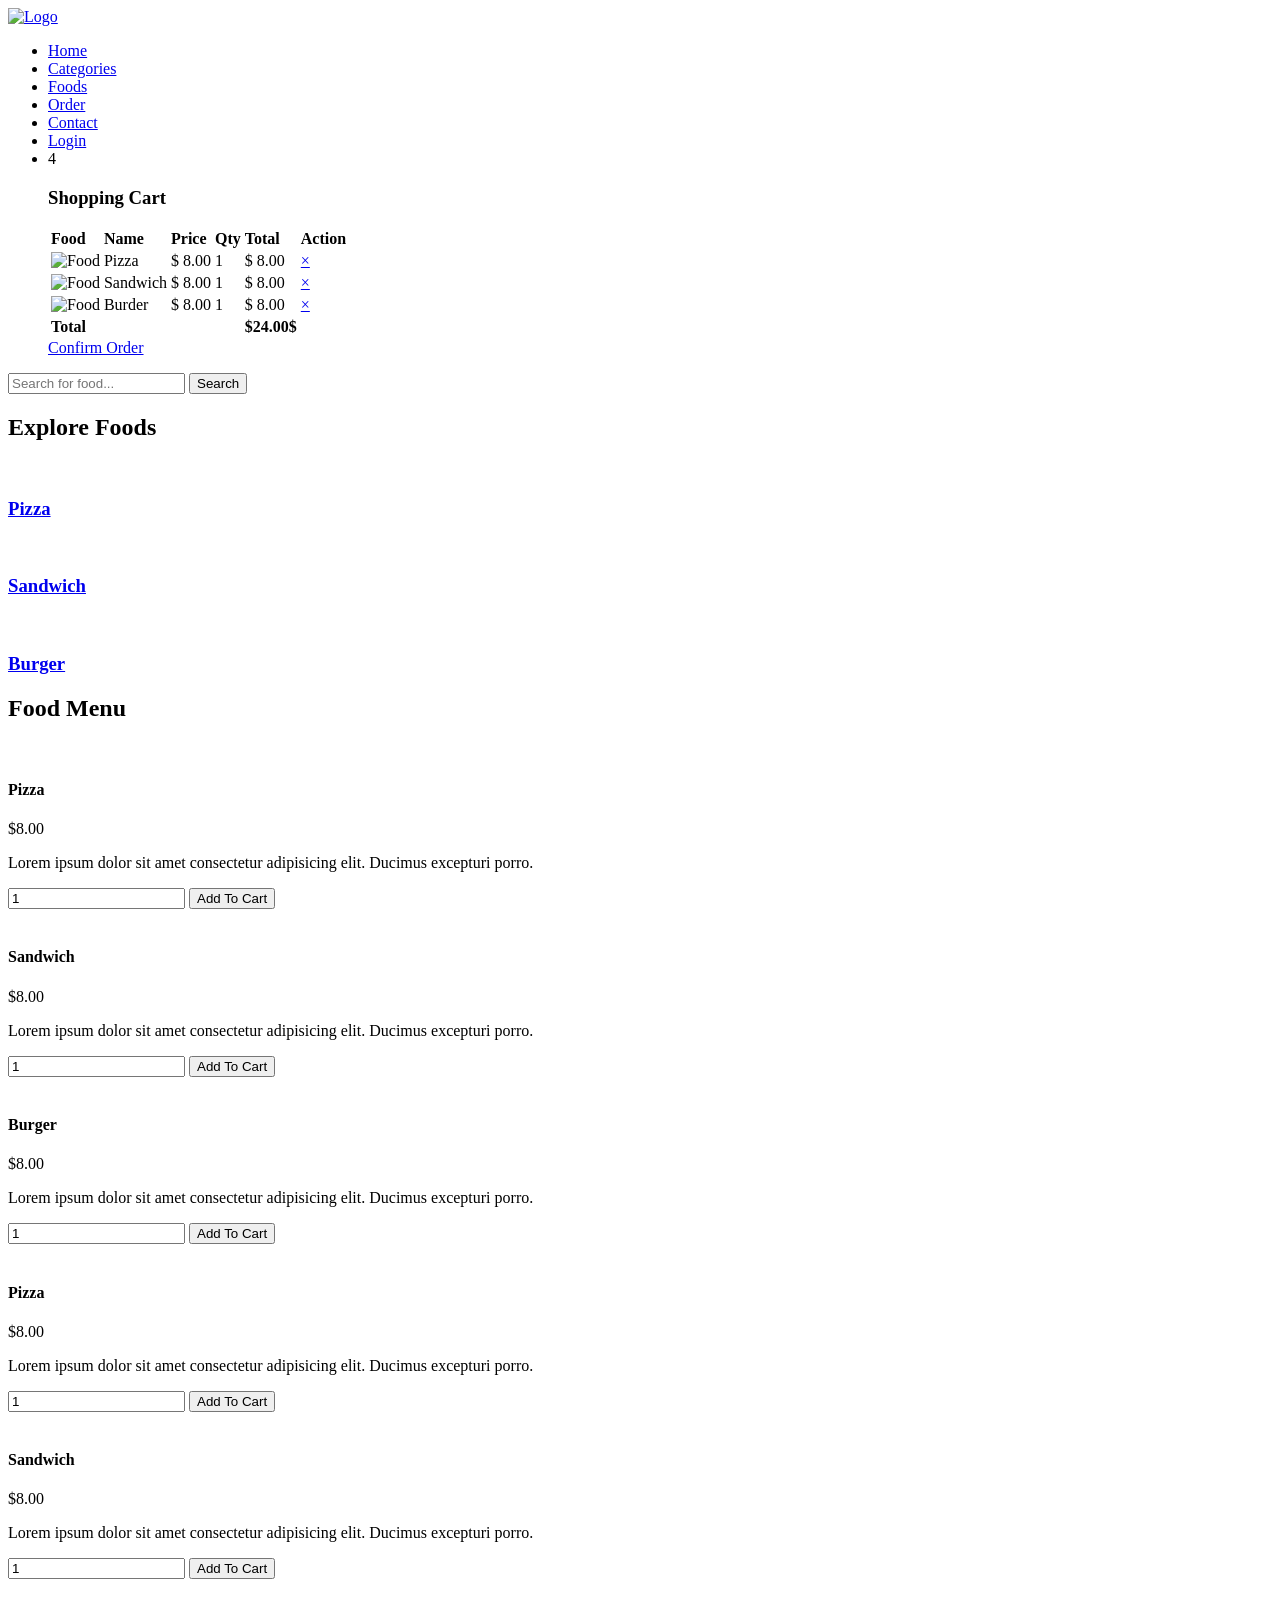
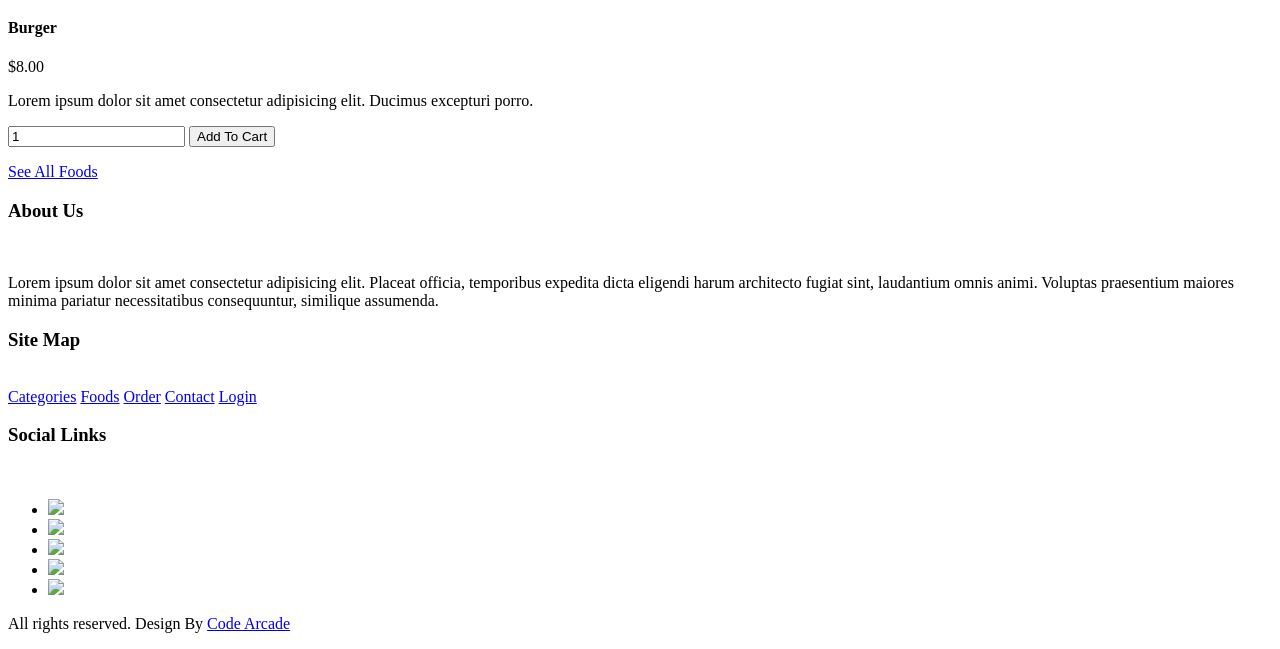
==== index.html @ 56b7da29 "Kerangka" ====
<!DOCTYPE html>
<html lang="en">
<head>
    <meta charset="UTF-8">
    <meta http-equiv="X-UA-Compatible" content="IE=edge">
    <meta name="viewport" content="width=device-width, initial-scale=1.0">
    <title>Online Food Delivery Website</title>
    <!-- Favicon -->
    <link rel="shortcut icon" href="img/favicon.ico" type="image/x-icon">
    <!-- Fontawesome CSS -->
    <link rel="stylesheet" href="css/font-awesome/css/font-awesome.css">
    <!-- Hover CSS -->
    <link rel="stylesheet" href="css/hover-min.css">
    <!-- Custom CSS -->
    <link rel="stylesheet" href="css/style.css">
</head>
<body>
    <!-- Navigation Section Start -->
    <header class="navbar">
        <nav id="site-top-nav" class="navbar-menu navbar-fixed-top">
            <div class="container">
                <!-- logo -->
                <div class="logo">
                    <a href="index.html" title="Logo">
                        <img src="img/logo.png" alt="Logo" class="img-responsive">
                    </a>
                </div>
                <!-- Main Menu -->
                <div class="menu text-right">
                    <ul>
                        <li><a class="hvr-underline-from-center" href="index.html">Home</a></li>
                        <li><a class="hvr-underline-from-center" href="categories.html">Categories</a></li>
                        <li><a class="hvr-underline-from-center" href="foods.html">Foods</a></li>
                        <li><a class="hvr-underline-from-center" href="order.html">Order</a></li>
                        <li><a class="hvr-underline-from-center" href="contact.html">Contact</a></li>
                        <li><a class="hvr-underline-from-center" href="login.html">Login</a></li>
                        <li>
                            <a id="shopping-cart" class="shopping-cart">
                                <i class="fa fa-cart-arrow-down"></i>
                                <span class="badge">4</span>
                            </a>
                            <div id="cart-content" class="cart-content">
                                <h3 class="text-center">Shopping Cart</h3>
                                <table class="cart-table" border="0">
                                    <tr>
                                        <th>Food</th>
                                        <th>Name</th>
                                        <th>Price</th>
                                        <th>Qty</th>
                                        <th>Total</th>
                                        <th>Action</th>
                                    </tr>
                                    <tr>
                                        <td><img src="img/food/p1.jpg" alt="Food"></td>
                                        <td>Pizza</td>
                                        <td>$ 8.00</td>
                                        <td>1</td>
                                        <td>$ 8.00</td>
                                        <td><a href="#" class="btn-delete">&times;</a></td>
                                    </tr>
                                    <tr>
                                        <td><img src="img/food/s1.jpg" alt="Food"></td>
                                        <td>Sandwich</td>
                                        <td>$ 8.00</td>
                                        <td>1</td>
                                        <td>$ 8.00</td>
                                        <td><a href="#" class="btn-delete">&times;</a></td>
                                    </tr>
                                    <tr>
                                        <td><img src="img/food/b1.jpg" alt="Food"></td>
                                        <td>Burder</td>
                                        <td>$ 8.00</td>
                                        <td>1</td>
                                        <td>$ 8.00</td>
                                        <td><a href="#" class="btn-delete">&times;</a></td>
                                    </tr>
                                    <tr>
                                        <th colspan="4">Total</th>
                                        <th>$24.00$</th>
                                        <th></th>
                                    </tr>
                                </table>
                                <a href="order.html" class="btn-primary">Confirm Order</a>
                            </div>
                        </li>
                    </ul>
                </div>
            </div>
        </nav>
    </header>
    <!-- Navigation Section End -->

    <!-- Food Search Section Start -->
    <section class="food-search text-center" >
        <div class="container">
            <form action="food-search.html">
                <input type="search" placeholder="Search for food..." required>
                <input type="submit" value="Search" class="btn-primary">
            </form>
        </div>
    </section>
    <!-- Food Search Section End -->

    <!-- Category Section Start -->
    <section class="categories">
        <div class="container">
            <h2 class="text-center">Explore Foods</h2>
            <div class="heading-border"></div>

            <div class="grid-3">
                <a href="category-foods.html">
                    <div class="float-container">
                        <img src="img/category/pizza.jpg" class="img-responsive" alt="">
                        <h3 class="float-text text-white">Pizza</h3>
                    </div>
                </a>
                <a href="category-foods.html">
                    <div class="float-container">
                        <img src="img/category/sandwich.jpg" class="img-responsive" alt="">
                        <h3 class="float-text text-white">Sandwich</h3>
                    </div>
                </a>
                <a href="category-foods.html">
                    <div class="float-container">
                        <img src="img/category/burger.jpg" class="img-responsive" alt="">
                        <h3 class="float-text text-white">Burger</h3>
                    </div>
                </a>
            </div>
        </div>
    </section>
    <!-- Category Section End -->

    <!-- Foods Section Start -->
    <section class="food-menu">
        <div class="container">
            <h2 class="text-center">Food Menu</h2>
            <div class="heading-border"></div>
            <div class="grid-2">
                <div class="food-menu-box">
                    <form action="">
                        <div class="food-menu-img">
                            <img src="img/food/p1.jpg" alt="" class="img-responsive img-curve">
                        </div>
                        <div class="food-menu-desc">
                            <h4>Pizza</h4>
                            <p class="food-price">$8.00</p>
                            <p class="food-details">Lorem ipsum dolor sit amet consectetur adipisicing elit. Ducimus excepturi porro.</p>
                            <input type="number" value="1" min="1">
                            <input type="submit" class="btn-primary" value="Add To Cart">
                        </div>
                    </form>
                </div>
                <div class="food-menu-box">
                    <form action="">
                        <div class="food-menu-img">
                            <img src="img/food/s1.jpg" alt="" class="img-responsive img-curve">
                        </div>
                        <div class="food-menu-desc">
                            <h4>Sandwich</h4>
                            <p class="food-price">$8.00</p>
                            <p class="food-details">Lorem ipsum dolor sit amet consectetur adipisicing elit. Ducimus excepturi porro.</p>
                            <input type="number" value="1" min="1">
                            <input type="submit" class="btn-primary" value="Add To Cart">
                        </div>
                    </form>
                </div>
                <div class="food-menu-box">
                    <form action="">
                        <div class="food-menu-img">
                            <img src="img/food/b1.jpg" alt="" class="img-responsive img-curve">
                        </div>
                        <div class="food-menu-desc">
                            <h4>Burger</h4>
                            <p class="food-price">$8.00</p>
                            <p class="food-details">Lorem ipsum dolor sit amet consectetur adipisicing elit. Ducimus excepturi porro.</p>
                            <input type="number" value="1" min="1">
                            <input type="submit" class="btn-primary" value="Add To Cart">
                        </div>
                    </form>
                </div>
                <div class="food-menu-box">
                    <form action="">
                        <div class="food-menu-img">
                            <img src="img/food/p1.jpg" alt="" class="img-responsive img-curve">
                        </div>
                        <div class="food-menu-desc">
                            <h4>Pizza</h4>
                            <p class="food-price">$8.00</p>
                            <p class="food-details">Lorem ipsum dolor sit amet consectetur adipisicing elit. Ducimus excepturi porro.</p>
                            <input type="number" value="1" min="1">
                            <input type="submit" class="btn-primary" value="Add To Cart">
                        </div>
                    </form>
                </div>
                <div class="food-menu-box">
                    <form action="">
                        <div class="food-menu-img">
                            <img src="img/food/s1.jpg" alt="" class="img-responsive img-curve">
                        </div>
                        <div class="food-menu-desc">
                            <h4>Sandwich</h4>
                            <p class="food-price">$8.00</p>
                            <p class="food-details">Lorem ipsum dolor sit amet consectetur adipisicing elit. Ducimus excepturi porro.</p>
                            <input type="number" value="1" min="1">
                            <input type="submit" class="btn-primary" value="Add To Cart">
                        </div>
                    </form>
                </div>
                <div class="food-menu-box">
                    <form action="">
                        <div class="food-menu-img">
                            <img src="img/food/b1.jpg" alt="" class="img-responsive img-curve">
                        </div>
                        <div class="food-menu-desc">
                            <h4>Burger</h4>
                            <p class="food-price">$8.00</p>
                            <p class="food-details">Lorem ipsum dolor sit amet consectetur adipisicing elit. Ducimus excepturi porro.</p>
                            <input type="number" value="1" min="1">
                            <input type="submit" class="btn-primary" value="Add To Cart">
                        </div>
                    </form>
                </div>
            </div>
        </div>
        <p class="text-center">
            <a href="foods.html" class="btn-primary">See All Foods</a>
        </p>
    </section>
    <!-- Foods Section End -->

    <!-- Footer Section Start -->
    <section class="footer">
        <div class="container">
            <div class="grid-3">
                <div class="text-center">
                    <h3>About Us</h3><br>
                    <p>Lorem ipsum dolor sit amet consectetur adipisicing elit. Placeat officia, temporibus expedita dicta eligendi harum architecto fugiat sint, laudantium omnis animi. Voluptas praesentium maiores minima pariatur necessitatibus consequuntur, similique assumenda.</p>
                </div>
                <div class="texr-center">
                    <h3>Site Map</h3><br>
                    <div class="site-links">
                        <a href="categories.html">Categories</a>
                        <a href="foods.html">Foods</a>
                        <a href="order.html">Order</a>
                        <a href="contact.html">Contact</a>
                        <a href="login.html">Login</a>
                    </div>
                </div>
                <div class="social-links">
                    <h3>Social Links</h3><br>
                    <div class="social">
                        <ul>
                            <li><a href="https://youtube.com/@codearcade-se4rc?si=2vBakC9_9-q3AL0y"><img src="https://img.icons8.com/color/48/null/facebook-new.png"/></a></li>
                            <li><a href="https://youtube.com/@codearcade-se4rc?si=2vBakC9_9-q3AL0y"><img src="https://img.icons8.com/fluency/48/null/instagram-new.png"/></a></li>
                            <li><a href="https://youtube.com/@codearcade-se4rc?si=2vBakC9_9-q3AL0y"><img src="https://img.icons8.com/color/48/null/twitter--v1.png"/></a></li>
                            <li><a href="https://youtube.com/@codearcade-se4rc?si=2vBakC9_9-q3AL0y"><img src="https://img.icons8.com/color/48/null/linkedin-circled--v1.png"/></a></li>
                            <li><a href="https://youtube.com/@codearcade-se4rc?si=2vBakC9_9-q3AL0y"><img src="https://img.icons8.com/color/48/null/youtube-play.png"/></a></li>
                        </ul>
                    </div>
                </div>
            </div>
        </div>
    </section>
    <!-- Footer Section End -->

    <!-- Copyright Section start -->
    <section class="copyright">
        <div class="container text-center">
            <p>All rights reserved. Design By <a href="#">Code Arcade</a></p>
        </div>
        <a id="back-to-top" class="btn-primary">
            <i class="fa fa-angle-double-up"></i>
        </a>
    </section>
    <!-- Copyright Section End -->

    <!-- JQuery -->
    <script src="https://code.jquery.com/jquery-3.6.0.js"></script>
    <!-- Jquery UI -->
    <script src="https://code.jquery.com/ui/1.13.0/jquery-ui.js"></script>
    <!-- Custom JS -->
    <script src="js/custom.js"></script>
</body>
</html>
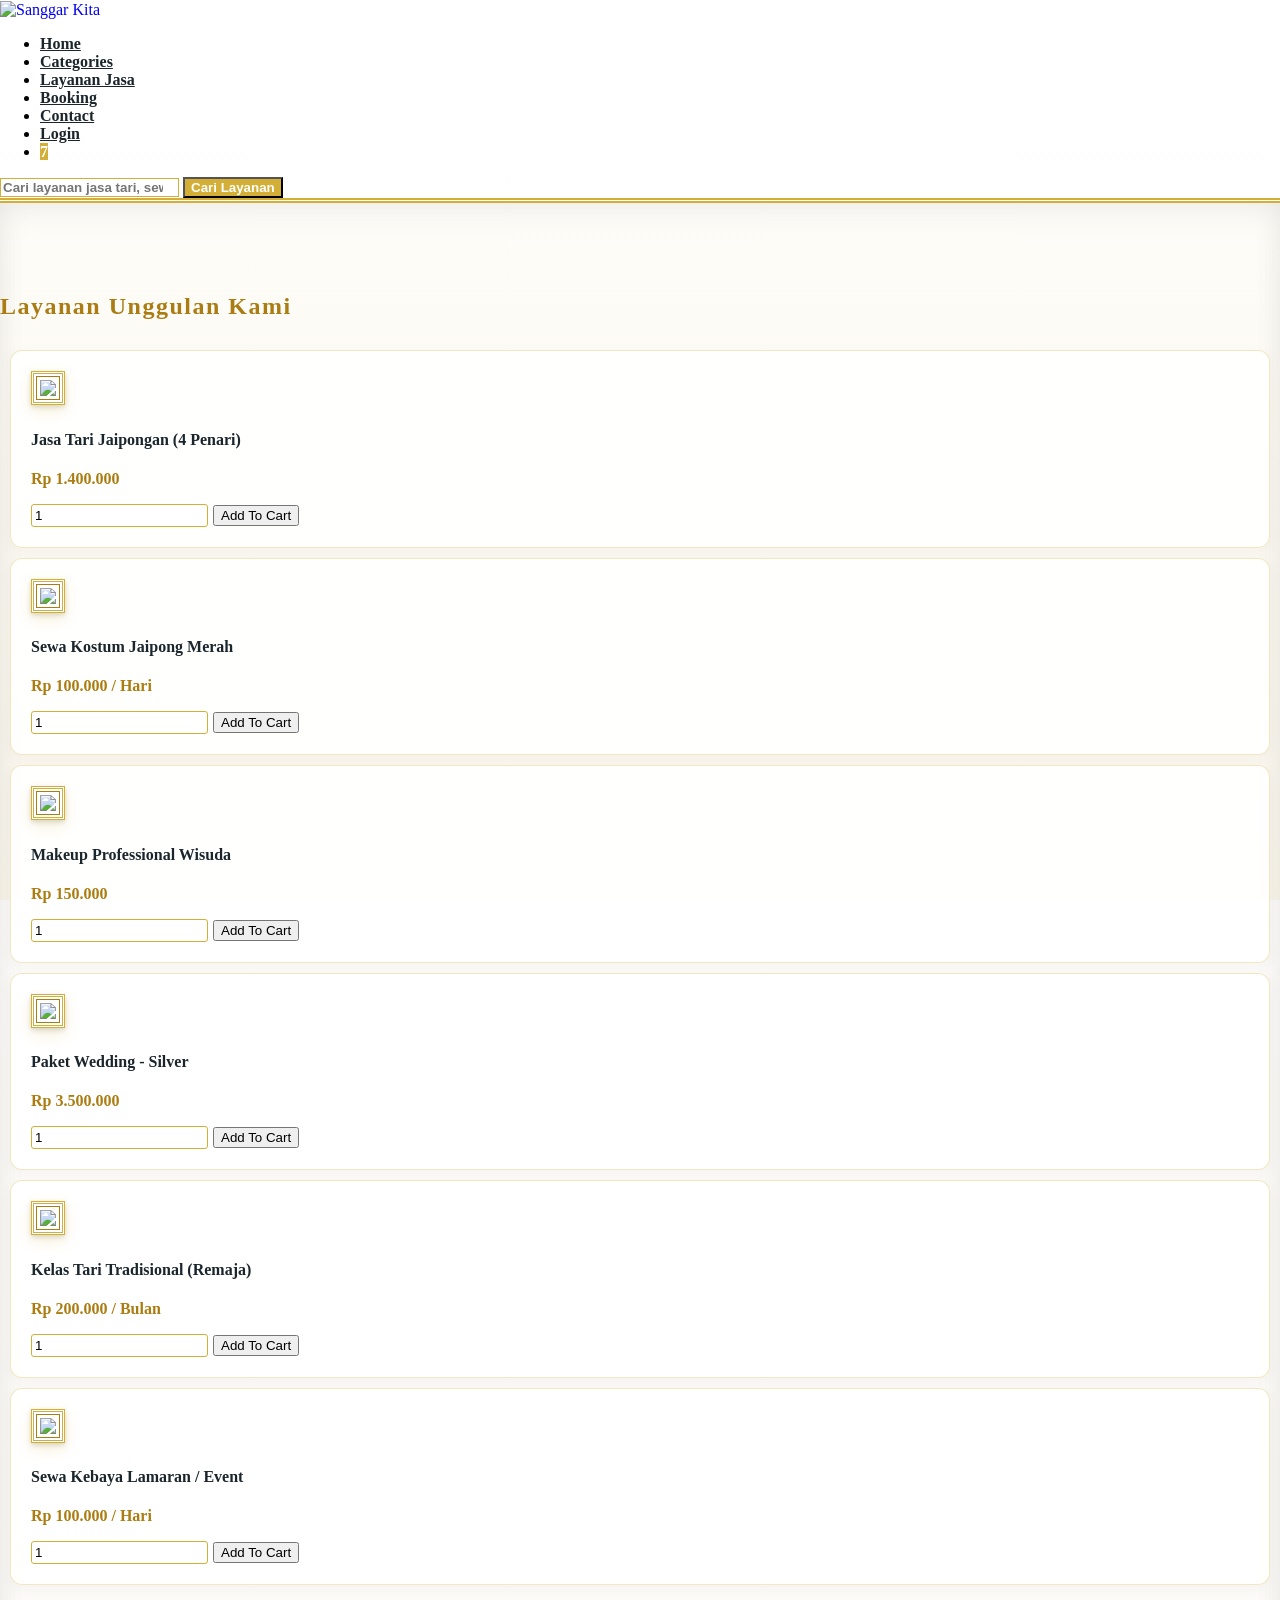
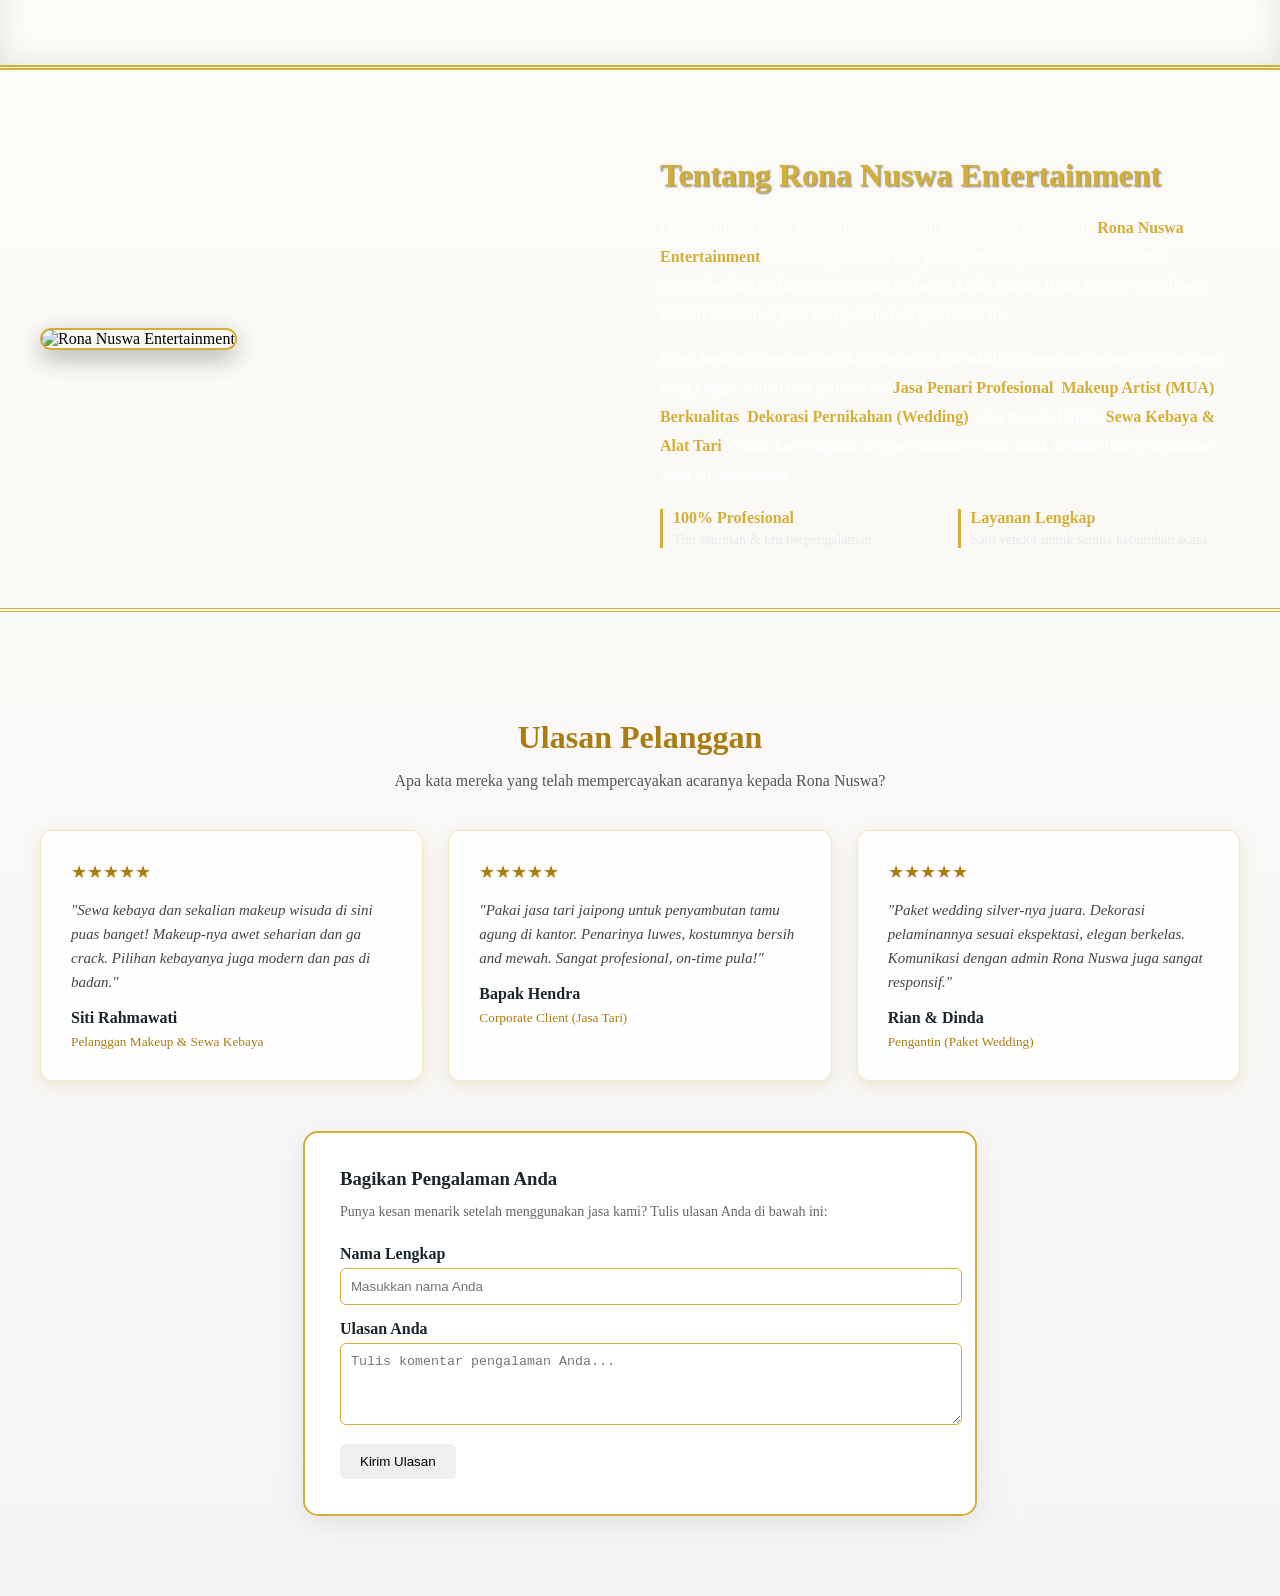
==== commit 2666f707: "Add files via upload" ====
--- a/index.html
+++ b/index.html
@@ -1,285 +1,1452 @@
-<!DOCTYPE html>
+<!doctype html>
 <html lang="en">
-<head>
-    <meta charset="UTF-8">
-    <meta http-equiv="X-UA-Compatible" content="IE=edge">
-    <meta name="viewport" content="width=device-width, initial-scale=1.0">
-    <title>Online Food Delivery Website</title>
-    <!-- Favicon -->
-    <link rel="shortcut icon" href="img/favicon.ico" type="image/x-icon">
-    <!-- Fontawesome CSS -->
-    <link rel="stylesheet" href="css/font-awesome/css/font-awesome.css">
-    <!-- Hover CSS -->
-    <link rel="stylesheet" href="css/hover-min.css">
-    <!-- Custom CSS -->
-    <link rel="stylesheet" href="css/style.css">
-</head>
-<body>
-    <!-- Navigation Section Start -->
+  <head>
+    <meta charset="UTF-8" />
+    <meta http-equiv="X-UA-Compatible" content="IE=edge" />
+    <meta name="viewport" content="width=device-width, initial-scale=1.0" />
+    <title>Seni Tari Jaipongan, Makeup & Wedding Entertainment</title>
+    <link rel="shortcut icon" href="img/favicon.ico" type="image/x-icon" />
+    <link rel="stylesheet" href="css/font-awesome/css/font-awesome.css" />
+    <link rel="stylesheet" href="css/hover-min.css" />
+    <link rel="stylesheet" href="css/style.css" />
+    <style>
+      /* Global Gradient Background */
+      body {
+        background: linear-gradient(to bottom, #ffffff, #fdfbf7, #f5f5f5);
+        margin: 0;
+        padding: 0;
+      }
+
+      /* Navbar & Bubble Theme - Premium Gold & Charcoal */
+      .menu ul li a {
+        color: #1a252c !important;
+        font-weight: bold;
+        position: relative;
+      }
+      .menu ul li a::after {
+        content: "";
+        position: absolute;
+        width: 0;
+        height: 3px;
+        bottom: 0;
+        left: 0;
+        background-color: #d4af37 !important;
+        transition: width 0.3s ease-in-out;
+        border-radius: 5px;
+      }
+      .menu ul li a:hover::after {
+        width: 100%;
+      }
+      .badge {
+        background-color: #d4af37 !important;
+        color: #ffffff !important;
+        font-weight: bold;
+        transition: all 0.3s ease-in-out;
+      }
+      .shopping-cart:hover {
+        color: #d4af37 !important;
+        transform: scale(1.1);
+        transition: 0.3s ease-in-out;
+      }
+      .food-search input[type="search"] {
+        color: #1a252c !important;
+        font-weight: bold;
+        border: 1px solid #d4af37 !important;
+      }
+      .food-search .btn-primary {
+        background-color: #d4af37 !important;
+        color: #ffffff !important;
+        font-weight: bold;
+      }
+      .food-search .btn-primary:hover {
+        background-color: #aa7c11 !important;
+        color: #ffffff !important;
+      }
+
+      /* Dropdown Menu Jasa & Layanan */
+      .menu ul li.menu-delivery {
+        position: relative;
+      }
+      .menu ul li.menu-delivery .dropdown {
+        display: none;
+        position: absolute;
+        top: 100%;
+        left: 0;
+        background: #fff;
+        padding: 5px 0;
+        min-width: 150px;
+        box-shadow: 0 2px 10px rgba(0, 0, 0, 0.1);
+        z-index: 1000;
+      }
+      .menu ul li.menu-delivery:hover .dropdown {
+        display: block;
+      }
+      .menu ul li.menu-delivery .dropdown a {
+        display: block;
+        padding: 8px 20px;
+        color: #1a252c !important;
+        text-decoration: none;
+      }
+      .menu ul li.menu-delivery .dropdown a:hover {
+        background-color: #f9f6f0 !important;
+        color: #d4af37 !important;
+      }
+
+      /* Bingkai Foto Bertema Seni Tradisional (Premium Art Frame) */
+      .art-frame {
+        border: 3px double #d4af37 !important;
+        outline: 1px solid #aa7c11;
+        outline-offset: -6px;
+        padding: 6px !important;
+        background: #ffffff !important;
+        box-shadow:
+          0 6px 15px rgba(212, 175, 55, 0.2),
+          0 2px 5px rgba(0, 0, 0, 0.15) !important;
+        transition:
+          transform 0.4s cubic-bezier(0.165, 0.84, 0.44, 1),
+          box-shadow 0.4s ease;
+      }
+
+      /* KEYFRAME ANIMASI MASUK (FADE IN UP) */
+      @keyframes fadeInUp {
+        from {
+          opacity: 0;
+          transform: translateY(30px);
+        }
+        to {
+          opacity: 1;
+          transform: translateY(0);
+        }
+      }
+
+      /* MODIFIKASI BACKGROUND DENGAN FOTO BG + OVERLAY TRANSPARAN */
+      .food-menu {
+        position: relative;
+        padding: 70px 0 !important;
+        border-top: 5px double #d4af37;
+        border-bottom: 5px double #d4af37;
+        /* REVISI: Angka diubah ke 0.45 & 0.55 agar lapisan cream menipis dan gambar bg lebih jelas */
+        background-image:
+          linear-gradient(
+            to bottom,
+            rgba(255, 252, 246, 0.45),
+            rgba(249, 243, 227, 0.55)
+          ),
+          url("img/bg.jpg");
+        background-size: cover;
+        background-position: center;
+        background-attachment: fixed; /* Membuat efek parallax halus saat di-scroll */
+        box-shadow:
+          inset 0 10px 30px rgba(0, 0, 0, 0.05),
+          inset 0 -10px 30px rgba(0, 0, 0, 0.05);
+      }
+
+      /* ANIMASI & DESAIN KOTAK LAYANAN */
+      .food-menu-box {
+        background: rgba(
+          255,
+          255,
+          255,
+          0.9
+        ) !important; /* Kotak sedikit transparan agar menyatu */
+        border: 1px solid rgba(212, 175, 55, 0.3) !important;
+        border-radius: 12px;
+        padding: 20px !important;
+        margin: 10px;
+        box-shadow: 0 4px 15px rgba(0, 0, 0, 0.04) !important;
+        transition: all 0.4s cubic-bezier(0.165, 0.84, 0.44, 1);
+        animation: fadeInUp 0.8s ease-out both; /* Animasi loading saat halaman dibuka */
+      }
+
+      /* Efek Interaktif & Animasi ketika Kotak Layanan di-Hover */
+      .food-menu-box:hover {
+        transform: translateY(-8px) scale(1.02); /* Animasi melayang naik & membesar sedikit */
+        background: #ffffff !important;
+        border-color: #d4af37 !important;
+        box-shadow:
+          0 12px 28px rgba(170, 124, 17, 0.18),
+          0 4px 10px rgba(0, 0, 0, 0.06) !important;
+      }
+
+      .food-menu-box:hover .art-frame {
+        transform: rotate(
+          1deg
+        ); /* Sedikit rotasi artistik pada foto saat di-hover */
+        box-shadow:
+          0 10px 22px rgba(212, 175, 55, 0.4),
+          0 4px 8px rgba(0, 0, 0, 0.15) !important;
+      }
+
+      /* Delay Variasi Animasi Muncul untuk Tiap Baris Kotak (Efek Staggered) */
+      .grid-2 > div:nth-child(1) {
+        animation-delay: 0.1s;
+      }
+      .grid-2 > div:nth-child(2) {
+        animation-delay: 0.2s;
+      }
+      .grid-2 > div:nth-child(3) {
+        animation-delay: 0.3s;
+      }
+      .grid-2 > div:nth-child(4) {
+        animation-delay: 0.4s;
+      }
+      .grid-2 > div:nth-child(5) {
+        animation-delay: 0.5s;
+      }
+      .grid-2 > div:nth-child(6) {
+        animation-delay: 0.6s;
+      }
+      .grid-2 > div:nth-child(7) {
+        animation-delay: 0.7s;
+      }
+
+      /* Warna Judul Utama dan Label Menu Menu */
+      .food-menu h2.text-center {
+        color: #aa7c11 !important;
+        font-weight: 800;
+        letter-spacing: 1.5px;
+        margin-bottom: 5px;
+        text-shadow: 1px 1px 2px rgba(255, 255, 255, 0.8);
+      }
+      .food-menu-desc h4 {
+        color: #1a252c !important;
+        font-weight: bold;
+        transition: color 0.3s ease;
+      }
+      .food-menu-box:hover .food-menu-desc h4 {
+        color: #aa7c11 !important; /* Judul teks berubah emas saat di-hover */
+      }
+      .food-menu-desc .food-price {
+        color: #aa7c11 !important;
+        font-weight: bold;
+      }
+
+      /* Penyesuaian Bubble Kotak Daftar Booking agar tidak putih polos */
+      .cart-content {
+        background: rgba(26, 37, 44, 0.98) !important;
+        border: 2px solid #d4af37 !important;
+        border-radius: 12px !important;
+        box-shadow: 0 10px 30px rgba(0, 0, 0, 0.3) !important;
+        color: #ffffff !important;
+        display: none; /* Dikontrol toggle click JS */
+      }
+      .cart-content h3 {
+        color: #d4af37 !important;
+      }
+      .cart-table th {
+        background-color: #d4af37 !important;
+        color: #1a252c !important;
+      }
+      .cart-table td {
+        color: #ffffff !important;
+        border-bottom: 1px solid rgba(212, 175, 55, 0.3) !important;
+      }
+      .cart-table img {
+        width: 50px;
+        height: auto;
+        border-radius: 4px;
+      }
+      .btn-delete {
+        color: #ff5c5c !important;
+        font-weight: bold;
+        text-decoration: none;
+        font-size: 20px;
+      }
+
+      /* --- STYLE INTERAKTIF POP-UP MODAL PILIHAN (JAVASCRIPT DRIVEN) --- */
+      .modal-overlay {
+        position: fixed;
+        top: 0;
+        left: 0;
+        width: 100%;
+        height: 100%;
+        background: rgba(0, 0, 0, 0.6);
+        display: none; /* Muncul via JS */
+        justify-content: center;
+        align-items: center;
+        z-index: 99999;
+      }
+      .modal-box {
+        background: #ffffff;
+        padding: 30px;
+        border-radius: 15px;
+        width: 90%;
+        max-width: 420px;
+        border: 2px solid #d4af37;
+        box-shadow: 0 10px 30px rgba(0, 0, 0, 0.3);
+        text-align: left;
+      }
+      .modal-box h3 {
+        color: #1a252c;
+        margin-top: 0;
+        font-weight: bold;
+      }
+      .modal-box label {
+        display: block;
+        font-weight: bold;
+        margin-top: 15px;
+        color: #1a252c;
+      }
+      .modal-box select {
+        width: 100%;
+        padding: 10px;
+        margin-top: 5px;
+        border: 1px solid #d4af37;
+        border-radius: 6px;
+        background: #fdfbf7;
+        color: #1a252c;
+        font-size: 14px;
+        font-weight: bold;
+      }
+      .modal-buttons {
+        display: flex;
+        justify-content: flex-end;
+        gap: 10px;
+        margin-top: 25px;
+      }
+    </style>
+  </head>
+  <body>
     <header class="navbar">
-        <nav id="site-top-nav" class="navbar-menu navbar-fixed-top">
-            <div class="container">
-                <!-- logo -->
-                <div class="logo">
-                    <a href="index.html" title="Logo">
-                        <img src="img/logo.png" alt="Logo" class="img-responsive">
-                    </a>
+      <nav id="site-top-nav" class="navbar-menu navbar-fixed-top">
+        <div class="container">
+          <div class="logo">
+            <a href="index.html">
+              <img
+                src="img/logo.png"
+                alt="Sanggar Kita"
+                class="img-responsive"
+                style="
+                  max-height: 50px;
+                  width: auto;
+                  display: inline-block;
+                  vertical-align: middle;
+                "
+              />
+            </a>
+          </div>
+          <div class="menu text-right">
+            <ul>
+              <li>
+                <a class="hvr-underline-from-center" href="index.html">Home</a>
+              </li>
+              <li>
+                <a class="hvr-underline-from-center" href="categories.html"
+                  >Categories</a
+                >
+              </li>
+              <li class="menu-delivery">
+                <a class="hvr-underline-from-center" href="foods.html"
+                  >Layanan Jasa</a
+                >
+                <div class="dropdown">
+                  <a href="pickup.html">Sewa Kostum</a>
+                  <a href="delivery.html">Paket Wedding</a>
                 </div>
-                <!-- Main Menu -->
-                <div class="menu text-right">
-                    <ul>
-                        <li><a class="hvr-underline-from-center" href="index.html">Home</a></li>
-                        <li><a class="hvr-underline-from-center" href="categories.html">Categories</a></li>
-                        <li><a class="hvr-underline-from-center" href="foods.html">Foods</a></li>
-                        <li><a class="hvr-underline-from-center" href="order.html">Order</a></li>
-                        <li><a class="hvr-underline-from-center" href="contact.html">Contact</a></li>
-                        <li><a class="hvr-underline-from-center" href="login.html">Login</a></li>
-                        <li>
-                            <a id="shopping-cart" class="shopping-cart">
-                                <i class="fa fa-cart-arrow-down"></i>
-                                <span class="badge">4</span>
-                            </a>
-                            <div id="cart-content" class="cart-content">
-                                <h3 class="text-center">Shopping Cart</h3>
-                                <table class="cart-table" border="0">
-                                    <tr>
-                                        <th>Food</th>
-                                        <th>Name</th>
-                                        <th>Price</th>
-                                        <th>Qty</th>
-                                        <th>Total</th>
-                                        <th>Action</th>
-                                    </tr>
-                                    <tr>
-                                        <td><img src="img/food/p1.jpg" alt="Food"></td>
-                                        <td>Pizza</td>
-                                        <td>$ 8.00</td>
-                                        <td>1</td>
-                                        <td>$ 8.00</td>
-                                        <td><a href="#" class="btn-delete">&times;</a></td>
-                                    </tr>
-                                    <tr>
-                                        <td><img src="img/food/s1.jpg" alt="Food"></td>
-                                        <td>Sandwich</td>
-                                        <td>$ 8.00</td>
-                                        <td>1</td>
-                                        <td>$ 8.00</td>
-                                        <td><a href="#" class="btn-delete">&times;</a></td>
-                                    </tr>
-                                    <tr>
-                                        <td><img src="img/food/b1.jpg" alt="Food"></td>
-                                        <td>Burder</td>
-                                        <td>$ 8.00</td>
-                                        <td>1</td>
-                                        <td>$ 8.00</td>
-                                        <td><a href="#" class="btn-delete">&times;</a></td>
-                                    </tr>
-                                    <tr>
-                                        <th colspan="4">Total</th>
-                                        <th>$24.00$</th>
-                                        <th></th>
-                                    </tr>
-                                </table>
-                                <a href="order.html" class="btn-primary">Confirm Order</a>
-                            </div>
-                        </li>
-                    </ul>
+              </li>
+              <li>
+                <a class="hvr-underline-from-center" href="order.html"
+                  >Booking</a
+                >
+              </li>
+              <li>
+                <a class="hvr-underline-from-center" href="contact.html"
+                  >Contact</a
+                >
+              </li>
+              <li>
+                <a class="hvr-underline-from-center" href="login.html">Login</a>
+              </li>
+              <li>
+                <a id="shopping-cart" class="shopping-cart"
+                  ><i class="fa fa-cart-arrow-down"></i
+                  ><span class="badge" id="cart-count">7</span></a
+                >
+                <div id="cart-content" class="cart-content">
+                  <h3 class="text-center">Daftar Booking</h3>
+                  <table class="cart-table" border="0" id="cart-table-body">
+                    <tr>
+                      <th>Layanan</th>
+                      <th>Detail</th>
+                      <th>Tarif</th>
+                      <th>Qty</th>
+                      <th>Total</th>
+                      <th>Action</th>
+                    </tr>
+                    <tr class="default-row">
+                      <td><img src="img/category/kostum silver.jpg" /></td>
+                      <td>
+                        Tari Jaipong (4 Penari) <br /><small
+                          style="color: #d4af37"
+                          >Opsi: Paket Standar</small
+                        >
+                      </td>
+                      <td>1.400.000</td>
+                      <td>1</td>
+                      <td>1.400.000</td>
+                      <td>
+                        <a
+                          href="#"
+                          class="btn-delete"
+                          onclick="removeDefaultRow(this, 1400000)"
+                          >&times;</a
+                        >
+                      </td>
+                    </tr>
+                    <tr class="default-row">
+                      <td><img src="img/category/kostum merkun.jpg" /></td>
+                      <td>
+                        Kostum Jaipong Merah <br /><small style="color: #d4af37"
+                          >Opsi: Size M</small
+                        >
+                      </td>
+                      <td>100.000</td>
+                      <td>1</td>
+                      <td>100.000</td>
+                      <td>
+                        <a
+                          href="#"
+                          class="btn-delete"
+                          onclick="removeDefaultRow(this, 100000)"
+                          >&times;</a
+                        >
+                      </td>
+                    </tr>
+                    <tr class="default-row">
+                      <td><img src="img/category/makeup wisuda.jpg" /></td>
+                      <td>
+                        Makeup Wisuda / Event <br /><small
+                          style="color: #d4af37"
+                          >Opsi: Natural Look</small
+                        >
+                      </td>
+                      <td>150.000</td>
+                      <td>1</td>
+                      <td>150.000</td>
+                      <td>
+                        <a
+                          href="#"
+                          class="btn-delete"
+                          onclick="removeDefaultRow(this, 150000)"
+                          >&times;</a
+                        >
+                      </td>
+                    </tr>
+                    <tr class="default-row">
+                      <td><img src="img/category/dekor paket siler.jpg" /></td>
+                      <td>
+                        Paket Wedding Silver <br /><small style="color: #d4af37"
+                          >Opsi: Indoor Hall</small
+                        >
+                      </td>
+                      <td>3.500.000</td>
+                      <td>1</td>
+                      <td>3.500.000</td>
+                      <td>
+                        <a
+                          href="#"
+                          class="btn-delete"
+                          onclick="removeDefaultRow(this, 3500000)"
+                          >&times;</a
+                        >
+                      </td>
+                    </tr>
+                    <tr class="default-row">
+                      <td><img src="img/category/sanggar.jpg" /></td>
+                      <td>
+                        Kelas Tari (Remaja) <br /><small style="color: #d4af37"
+                          >Opsi: Regular Class</small
+                        >
+                      </td>
+                      <td>200.000</td>
+                      <td>1</td>
+                      <td>200.000</td>
+                      <td>
+                        <a
+                          href="#"
+                          class="btn-delete"
+                          onclick="removeDefaultRow(this, 200000)"
+                          >&times;</a
+                        >
+                      </td>
+                    </tr>
+                    <tr class="default-row">
+                      <td><img src="img/category/kebaya lilac.jpg" /></td>
+                      <td>
+                        Mahkota / Headpiece <br /><small style="color: #d4af37"
+                          >Opsi: Gold Tiara</small
+                        >
+                      </td>
+                      <td>30.000</td>
+                      <td>1</td>
+                      <td>30.000</td>
+                      <td>
+                        <a
+                          href="#"
+                          class="btn-delete"
+                          onclick="removeDefaultRow(this, 300000)"
+                          >&times;</a
+                        >
+                      </td>
+                    </tr>
+                    <tr class="default-row">
+                      <td>
+                        <img src="img/category/dekor paket premium.jpg" />
+                      </td>
+                      <td>
+                        Band Akustik (Wedding) <br /><small
+                          style="color: #d4af37"
+                          >Opsi: Full Band</small
+                        >
+                      </td>
+                      <td>3.000.000</td>
+                      <td>1</td>
+                      <td>3.000.000</td>
+                      <td>
+                        <a
+                          href="#"
+                          class="btn-delete"
+                          onclick="removeDefaultRow(this, 3000000)"
+                          >&times;</a
+                        >
+                      </td>
+                    </tr>
+                    <tr id="total-row">
+                      <th colspan="4">Total Estimasi</th>
+                      <th style="color: #d4af37" id="grand-total-display">
+                        8.380.000
+                      </th>
+                      <th></th>
+                    </tr>
+                  </table>
+                  <a
+                    href="order.html"
+                    class="btn-primary"
+                    style="display: block; margin-top: 10px; text-align: center"
+                    >Confirm Booking</a
+                  >
                 </div>
+              </li>
+            </ul>
+          </div>
+        </div>
+      </nav>
+    </header>
+
+    <section class="food-search text-center">
+      <div class="container">
+        <form action="">
+          <input
+            type="search"
+            placeholder="Cari layanan jasa tari, sewa kostum, paket wedding..."
+            required
+          />
+          <input type="submit" value="Cari Layanan" class="btn-primary" />
+        </form>
+      </div>
+    </section>
+
+    <section class="food-menu">
+      <div class="container">
+        <h2 class="text-center">Layanan Unggulan Kami</h2>
+        <div class="heading-border" style="margin-bottom: 30px"></div>
+        <div class="grid-2">
+          <div class="food-menu-box">
+            <form
+              onsubmit="
+                event.preventDefault();
+                openOptionModal(
+                  'tari',
+                  'Jasa Tari Jaipongan (4 Penari)',
+                  1400000,
+                  'img/category/kostum silver.jpg',
+                  this,
+                );
+              "
+            >
+              <div class="food-menu-img">
+                <img
+                  src="img/category/kostum silver.jpg"
+                  class="img-responsive img-curve art-frame"
+                />
+              </div>
+              <div class="food-menu-desc">
+                <h4>Jasa Tari Jaipongan (4 Penari)</h4>
+                <p class="food-price">Rp 1.400.000</p>
+                <input
+                  type="number"
+                  value="1"
+                  min="1"
+                  class="item-qty"
+                  style="
+                    border: 1px solid #d4af37;
+                    padding: 3px;
+                    border-radius: 3px;
+                    margin-right: 5px;
+                  "
+                /><input
+                  type="submit"
+                  class="btn-primary"
+                  value="Add To Cart"
+                />
+              </div>
+            </form>
+          </div>
+
+          <div class="food-menu-box">
+            <form
+              onsubmit="
+                event.preventDefault();
+                openOptionModal(
+                  'kostum',
+                  'Sewa Kotum Jaipong Merah',
+                  100000,
+                  'img/category/kostum merkun.jpg',
+                  this,
+                );
+              "
+            >
+              <div class="food-menu-img">
+                <img
+                  src="img/category/kostum merkun.jpg"
+                  class="img-responsive img-curve art-frame"
+                />
+              </div>
+              <div class="food-menu-desc">
+                <h4>Sewa Kostum Jaipong Merah</h4>
+                <p class="food-price">Rp 100.000 / Hari</p>
+                <input
+                  type="number"
+                  value="1"
+                  min="1"
+                  class="item-qty"
+                  style="
+                    border: 1px solid #d4af37;
+                    padding: 3px;
+                    border-radius: 3px;
+                    margin-right: 5px;
+                  "
+                /><input
+                  type="submit"
+                  class="btn-primary"
+                  value="Add To Cart"
+                />
+              </div>
+            </form>
+          </div>
+
+          <div class="food-menu-box">
+            <form
+              onsubmit="
+                event.preventDefault();
+                openOptionModal(
+                  'makeup',
+                  'Makeup Professional Wisuda',
+                  150000,
+                  'img/category/makeup wisuda.jpg',
+                  this,
+                );
+              "
+            >
+              <div class="food-menu-img">
+                <img
+                  src="img/category/makeup wisuda.jpg"
+                  class="img-responsive img-curve art-frame"
+                />
+              </div>
+              <div class="food-menu-desc">
+                <h4>Makeup Professional Wisuda</h4>
+                <p class="food-price">Rp 150.000</p>
+                <input
+                  type="number"
+                  value="1"
+                  min="1"
+                  class="item-qty"
+                  style="
+                    border: 1px solid #d4af37;
+                    padding: 3px;
+                    border-radius: 3px;
+                    margin-right: 5px;
+                  "
+                /><input
+                  type="submit"
+                  class="btn-primary"
+                  value="Add To Cart"
+                />
+              </div>
+            </form>
+          </div>
+
+          <div class="food-menu-box">
+            <form
+              onsubmit="
+                event.preventDefault();
+                openOptionModal(
+                  'wedding',
+                  'Paket Wedding - Silver',
+                  3500000,
+                  'img/category/dekor paket siler.jpg',
+                  this,
+                );
+              "
+            >
+              <div class="food-menu-img">
+                <img
+                  src="img/category/dekor paket siler.jpg"
+                  class="img-responsive img-curve art-frame"
+                />
+              </div>
+              <div class="food-menu-desc">
+                <h4>Paket Wedding - Silver</h4>
+                <p class="food-price">Rp 3.500.000</p>
+                <input
+                  type="number"
+                  value="1"
+                  min="1"
+                  class="item-qty"
+                  style="
+                    border: 1px solid #d4af37;
+                    padding: 3px;
+                    border-radius: 3px;
+                    margin-right: 5px;
+                  "
+                /><input
+                  type="submit"
+                  class="btn-primary"
+                  value="Add To Cart"
+                />
+              </div>
+            </form>
+          </div>
+
+          <div class="food-menu-box">
+            <form
+              onsubmit="
+                event.preventDefault();
+                openOptionModal(
+                  'kelas',
+                  'Kelas Tari Tradisional (Remaja)',
+                  200000,
+                  'img/category/sanggar.jpg',
+                  this,
+                );
+              "
+            >
+              <div class="food-menu-img">
+                <img
+                  src="img/category/sanggar.jpg"
+                  class="img-responsive img-curve art-frame"
+                />
+              </div>
+              <div class="food-menu-desc">
+                <h4>Kelas Tari Tradisional (Remaja)</h4>
+                <p class="food-price">Rp 200.000 / Bulan</p>
+                <input
+                  type="number"
+                  value="1"
+                  min="1"
+                  class="item-qty"
+                  style="
+                    border: 1px solid #d4af37;
+                    padding: 3px;
+                    border-radius: 3px;
+                    margin-right: 5px;
+                  "
+                /><input
+                  type="submit"
+                  class="btn-primary"
+                  value="Add To Cart"
+                />
+              </div>
+            </form>
+          </div>
+
+          <div class="food-menu-box">
+            <form
+              onsubmit="
+                event.preventDefault();
+                openOptionModal(
+                  'kebaya',
+                  'Sewa Kebaya Lamaran / Event',
+                  100000,
+                  'img/category/kebaya lilac.jpg',
+                  this,
+                );
+              "
+            >
+              <div class="food-menu-img">
+                <img
+                  src="img/category/kebaya lilac.jpg"
+                  class="img-responsive img-curve art-frame"
+                />
+              </div>
+              <div class="food-menu-desc">
+                <h4>Sewa Kebaya Lamaran / Event</h4>
+                <p class="food-price">Rp 100.000 / Hari</p>
+                <input
+                  type="number"
+                  value="1"
+                  min="1"
+                  class="item-qty"
+                  style="
+                    border: 1px solid #d4af37;
+                    padding: 3px;
+                    border-radius: 3px;
+                    margin-right: 5px;
+                  "
+                /><input
+                  type="submit"
+                  class="btn-primary"
+                  value="Add To Cart"
+                />
+              </div>
+            </form>
+          </div>
+        </div>
+      </div>
+    </section>
+
+    <section
+      class="about-section"
+      style="
+        padding: 60px 0;
+        background-image:
+          linear-gradient(
+            135deg,
+            rgba(26, 37, 44, 0.91),
+            rgba(184, 148, 42, 0.86)
+          ),
+          url(&quot;img/bg.jpg&quot;);
+        background-size: cover;
+        background-position: center;
+        background-attachment: fixed;
+      "
+    >
+      <div
+        class="container"
+        style="
+          max-width: 1200px;
+          margin: 0 auto;
+          padding: 0 20px;
+          display: flex;
+          flex-wrap: wrap;
+          align-items: center;
+          gap: 40px;
+        "
+      >
+        <div class="about-img" style="flex: 1; min-width: 300px">
+          <img
+            src="img/category/sanggar.jpg"
+            alt="Rona Nuswa Entertainment"
+            style="
+              width: 100%;
+              border-radius: 15px;
+              box-shadow: 0 8px 24px rgba(0, 0, 0, 0.3);
+              border: 2px solid #d4af37;
+            "
+          />
+        </div>
+        <div class="about-text" style="flex: 1; min-width: 300px">
+          <h2
+            style="
+              color: #d4af37;
+              font-size: 32px;
+              margin-bottom: 20px;
+              text-shadow: 1px 1px 2px rgba(0, 0, 0, 0.5);
+            "
+          >
+            Tentang Rona Nuswa Entertainment
+          </h2>
+          <p
+            style="
+              font-size: 16px;
+              line-height: 1.8;
+              color: #ffffff;
+              margin-bottom: 15px;
+            "
+          >
+            Dikenal luas sebagai penyedia layanan seni dan hiburan terlengkap,
+            <strong style="color: #d4af37">Rona Nuswa Entertainment</strong>
+            hadir sebagai solusi satu pintu
+            <em>(One-Stop Entertainment)</em> untuk menyukseskan berbagai
+            momentum berharga Anda. Nama "Rona Nuswa" membawa filosofi keindahan
+            pancaran pesona budaya Nusantara.
+          </p>
+          <p
+            style="
+              font-size: 16px;
+              line-height: 1.8;
+              color: #ffffff;
+              margin-bottom: 20px;
+            "
+          >
+            Kami berkomitmen menjaga kelestarian tradisi sekaligus memberikan
+            sentuhan modern yang elegan. Mulai dari penyediaan
+            <strong style="color: #d4af37">Jasa Penari Profesional</strong>,
+            <strong style="color: #d4af37"
+              >Makeup Artist (MUA) Berkualitas</strong
+            >,
+            <strong style="color: #d4af37"
+              >Dekorasi Pernikahan (Wedding)</strong
+            >
+            yang megah, hingga
+            <strong style="color: #d4af37">Sewa Kebaya & Alat Tari</strong>,
+            semua kami siapkan dengan standar terbaik untuk memberikan
+            pengalaman yang tak terlupakan.
+          </p>
+          <div style="display: grid; grid-template-columns: 1fr 1fr; gap: 15px">
+            <div style="border-left: 3px solid #d4af37; padding-left: 10px">
+              <h4 style="margin: 0; color: #d4af37">100% Profesional</h4>
+              <p style="margin: 5px 0 0; font-size: 14px; color: #eaeaea">
+                Tim seniman & kru berpengalaman.
+              </p>
             </div>
-        </nav>
-    </header>
-    <!-- Navigation Section End -->
-
-    <!-- Food Search Section Start -->
-    <section class="food-search text-center" >
-        <div class="container">
-            <form action="food-search.html">
-                <input type="search" placeholder="Search for food..." required>
-                <input type="submit" value="Search" class="btn-primary">
-            </form>
+            <div style="border-left: 3px solid #d4af37; padding-left: 10px">
+              <h4 style="margin: 0; color: #d4af37">Layanan Lengkap</h4>
+              <p style="margin: 5px 0 0; font-size: 14px; color: #eaeaea">
+                Satu vendor untuk semua kebutuhan acara.
+              </p>
+            </div>
+          </div>
         </div>
+      </div>
     </section>
-    <!-- Food Search Section End -->
-
-    <!-- Category Section Start -->
-    <section class="categories">
-        <div class="container">
-            <h2 class="text-center">Explore Foods</h2>
-            <div class="heading-border"></div>
-
-            <div class="grid-3">
-                <a href="category-foods.html">
-                    <div class="float-container">
-                        <img src="img/category/pizza.jpg" class="img-responsive" alt="">
-                        <h3 class="float-text text-white">Pizza</h3>
-                    </div>
-                </a>
-                <a href="category-foods.html">
-                    <div class="float-container">
-                        <img src="img/category/sandwich.jpg" class="img-responsive" alt="">
-                        <h3 class="float-text text-white">Sandwich</h3>
-                    </div>
-                </a>
-                <a href="category-foods.html">
-                    <div class="float-container">
-                        <img src="img/category/burger.jpg" class="img-responsive" alt="">
-                        <h3 class="float-text text-white">Burger</h3>
-                    </div>
-                </a>
+
+    <section
+      class="testimonial-section"
+      style="
+        position: relative;
+        padding: 80px 0;
+        background-image:
+          linear-gradient(
+            to bottom,
+            rgba(253, 250, 242, 0.92),
+            rgba(245, 236, 215, 0.95)
+          ),
+          url(&quot;img/bg.jpg&quot;);
+        background-size: cover;
+        background-position: center;
+        background-attachment: fixed;
+        text-align: center;
+        border-top: 4px double #d4af37;
+      "
+    >
+      <div
+        class="container"
+        style="max-width: 1200px; margin: 0 auto; padding: 0 20px"
+      >
+        <h2
+          style="
+            color: #aa7c11;
+            font-size: 32px;
+            margin-bottom: 10px;
+            font-weight: bold;
+          "
+        >
+          Ulasan Pelanggan
+        </h2>
+        <p style="color: #555; margin-bottom: 40px; font-weight: 500">
+          Apa kata mereka yang telah mempercayakan acaranya kepada Rona Nuswa?
+        </p>
+
+        <div
+          class="testimonial-grid"
+          style="
+            display: flex;
+            flex-wrap: wrap;
+            gap: 25px;
+            justify-content: center;
+            margin-bottom: 50px;
+          "
+        >
+          <div
+            class="testi-card"
+            style="
+              background: rgba(255, 255, 255, 0.85);
+              backdrop-filter: blur(5px);
+              padding: 30px;
+              border-radius: 12px;
+              box-shadow: 0 6px 18px rgba(170, 124, 17, 0.12);
+              border: 1px solid rgba(212, 175, 55, 0.3);
+              flex: 1;
+              min-width: 280px;
+              max-width: 350px;
+              text-align: left;
+              transition: all 0.3s ease;
+            "
+            onmouseover="
+              this.style.transform = 'translateY(-5px)';
+              this.style.background = 'rgba(255, 255, 255, 0.98)';
+              this.style.borderColor = '#d4af37';
+              this.style.boxShadow = '0 10px 25px rgba(170, 124, 17, 0.2)';
+            "
+            onmouseout="
+              this.style.transform = 'translateY(0)';
+              this.style.background = 'rgba(255, 255, 255, 0.85)';
+              this.style.borderColor = 'rgba(212, 175, 55, 0.3)';
+              this.style.boxShadow = '0 6px 18px rgba(170, 124, 17, 0.12)';
+            "
+          >
+            <div style="color: #aa7c11; margin-bottom: 15px; font-size: 18px">
+              ★★★★★
             </div>
+            <p
+              style="
+                font-size: 15px;
+                color: #444;
+                line-height: 1.6;
+                font-style: italic;
+              "
+            >
+              "Sewa kebaya dan sekalian makeup wisuda di sini puas banget!
+              Makeup-nya awet seharian dan ga crack. Pilihan kebayanya juga
+              modern dan pas di badan."
+            </p>
+            <h4 style="margin: 15px 0 5px; color: #1a252c; font-weight: bold">
+              Siti Rahmawati
+            </h4>
+            <small style="color: #aa7c11; font-weight: 500"
+              >Pelanggan Makeup & Sewa Kebaya</small
+            >
+          </div>
+
+          <div
+            class="testi-card"
+            style="
+              background: rgba(255, 255, 255, 0.85);
+              backdrop-filter: blur(5px);
+              padding: 30px;
+              border-radius: 12px;
+              box-shadow: 0 6px 18px rgba(170, 124, 17, 0.12);
+              border: 1px solid rgba(212, 175, 55, 0.3);
+              flex: 1;
+              min-width: 280px;
+              max-width: 350px;
+              text-align: left;
+              transition: all 0.3s ease;
+            "
+            onmouseover="
+              this.style.transform = 'translateY(-5px)';
+              this.style.background = 'rgba(255, 255, 255, 0.98)';
+              this.style.borderColor = '#d4af37';
+              this.style.boxShadow = '0 10px 25px rgba(170, 124, 17, 0.2)';
+            "
+            onmouseout="
+              this.style.transform = 'translateY(0)';
+              this.style.background = 'rgba(255, 255, 255, 0.85)';
+              this.style.borderColor = 'rgba(212, 175, 55, 0.3)';
+              this.style.boxShadow = '0 6px 18px rgba(170, 124, 17, 0.12)';
+            "
+          >
+            <div style="color: #aa7c11; margin-bottom: 15px; font-size: 18px">
+              ★★★★★
+            </div>
+            <p
+              style="
+                font-size: 15px;
+                color: #444;
+                line-height: 1.6;
+                font-style: italic;
+              "
+            >
+              "Pakai jasa tari jaipong untuk penyambutan tamu agung di kantor.
+              Penarinya luwes, kostumnya bersih and mewah. Sangat profesional,
+              on-time pula!"
+            </p>
+            <h4 style="margin: 15px 0 5px; color: #1a252c; font-weight: bold">
+              Bapak Hendra
+            </h4>
+            <small style="color: #aa7c11; font-weight: 500"
+              >Corporate Client (Jasa Tari)</small
+            >
+          </div>
+
+          <div
+            class="testi-card"
+            style="
+              background: rgba(255, 255, 255, 0.85);
+              backdrop-filter: blur(5px);
+              padding: 30px;
+              border-radius: 12px;
+              box-shadow: 0 6px 18px rgba(170, 124, 17, 0.12);
+              border: 1px solid rgba(212, 175, 55, 0.3);
+              flex: 1;
+              min-width: 280px;
+              max-width: 350px;
+              text-align: left;
+              transition: all 0.3s ease;
+            "
+            onmouseover="
+              this.style.transform = 'translateY(-5px)';
+              this.style.background = 'rgba(255, 255, 255, 0.98)';
+              this.style.borderColor = '#d4af37';
+              this.style.boxShadow = '0 10px 25px rgba(170, 124, 17, 0.2)';
+            "
+            onmouseout="
+              this.style.transform = 'translateY(0)';
+              this.style.background = 'rgba(255, 255, 255, 0.85)';
+              this.style.borderColor = 'rgba(212, 175, 55, 0.3)';
+              this.style.boxShadow = '0 6px 18px rgba(170, 124, 17, 0.12)';
+            "
+          >
+            <div style="color: #aa7c11; margin-bottom: 15px; font-size: 18px">
+              ★★★★★
+            </div>
+            <p
+              style="
+                font-size: 15px;
+                color: #444;
+                line-height: 1.6;
+                font-style: italic;
+              "
+            >
+              "Paket wedding silver-nya juara. Dekorasi pelaminannya sesuai
+              ekspektasi, elegan berkelas. Komunikasi dengan admin Rona Nuswa
+              juga sangat responsif."
+            </p>
+            <h4 style="margin: 15px 0 5px; color: #1a252c; font-weight: bold">
+              Rian & Dinda
+            </h4>
+            <small style="color: #aa7c11; font-weight: 500"
+              >Pengantin (Paket Wedding)</small
+            >
+          </div>
         </div>
+
+        <div
+          class="review-form-container"
+          style="
+            max-width: 600px;
+            margin: 0 auto;
+            background: rgba(255, 255, 255, 0.92);
+            backdrop-filter: blur(5px);
+            padding: 35px;
+            border-radius: 15px;
+            box-shadow: 0 8px 30px rgba(0, 0, 0, 0.08);
+            border: 2px solid #d4af37;
+            text-align: left;
+            transition: all 0.3s ease;
+          "
+          onmouseover="
+            this.style.background = '#ffffff';
+            this.style.boxShadow = '0 12px 35px rgba(170, 124, 17, 0.15)';
+          "
+          onmouseout="
+            this.style.background = 'rgba(255, 255, 255, 0.92)';
+            this.style.boxShadow = '0 8px 30px rgba(0, 0, 0, 0.08)';
+          "
+        >
+          <h3
+            style="
+              color: #1a252c;
+              margin-top: 0;
+              margin-bottom: 10px;
+              font-weight: bold;
+            "
+          >
+            Bagikan Pengalaman Anda
+          </h3>
+          <p style="color: #666; font-size: 14px; margin-bottom: 25px">
+            Punya kesan menarik setelah menggunakan jasa kami? Tulis ulasan Anda
+            di bawah ini:
+          </p>
+          <form action="#" method="POST">
+            <div style="margin-bottom: 15px">
+              <label
+                style="
+                  display: block;
+                  font-weight: bold;
+                  margin-bottom: 5px;
+                  color: #1a252c;
+                "
+                >Nama Lengkap</label
+              >
+              <input
+                type="text"
+                placeholder="Masukkan nama Anda"
+                required
+                style="
+                  width: 100%;
+                  padding: 10px;
+                  border: 1px solid #d4af37;
+                  border-radius: 6px;
+                "
+              />
+            </div>
+            <div style="margin-bottom: 15px">
+              <label
+                style="
+                  display: block;
+                  font-weight: bold;
+                  margin-bottom: 5px;
+                  color: #1a252c;
+                "
+                >Ulasan Anda</label
+              >
+              <textarea
+                placeholder="Tulis komentar pengalaman Anda..."
+                rows="4"
+                required
+                style="
+                  width: 100%;
+                  padding: 10px;
+                  border: 1px solid #d4af37;
+                  border-radius: 6px;
+                  resize: vertical;
+                "
+              ></textarea>
+            </div>
+            <button
+              type="submit"
+              class="btn-primary"
+              style="
+                border: none;
+                padding: 10px 20px;
+                border-radius: 6px;
+                cursor: pointer;
+              "
+            >
+              Kirim Ulasan
+            </button>
+          </form>
+        </div>
+      </div>
     </section>
-    <!-- Category Section End -->
-
-    <!-- Foods Section Start -->
-    <section class="food-menu">
-        <div class="container">
-            <h2 class="text-center">Food Menu</h2>
-            <div class="heading-border"></div>
-            <div class="grid-2">
-                <div class="food-menu-box">
-                    <form action="">
-                        <div class="food-menu-img">
-                            <img src="img/food/p1.jpg" alt="" class="img-responsive img-curve">
-                        </div>
-                        <div class="food-menu-desc">
-                            <h4>Pizza</h4>
-                            <p class="food-price">$8.00</p>
-                            <p class="food-details">Lorem ipsum dolor sit amet consectetur adipisicing elit. Ducimus excepturi porro.</p>
-                            <input type="number" value="1" min="1">
-                            <input type="submit" class="btn-primary" value="Add To Cart">
-                        </div>
-                    </form>
-                </div>
-                <div class="food-menu-box">
-                    <form action="">
-                        <div class="food-menu-img">
-                            <img src="img/food/s1.jpg" alt="" class="img-responsive img-curve">
-                        </div>
-                        <div class="food-menu-desc">
-                            <h4>Sandwich</h4>
-                            <p class="food-price">$8.00</p>
-                            <p class="food-details">Lorem ipsum dolor sit amet consectetur adipisicing elit. Ducimus excepturi porro.</p>
-                            <input type="number" value="1" min="1">
-                            <input type="submit" class="btn-primary" value="Add To Cart">
-                        </div>
-                    </form>
-                </div>
-                <div class="food-menu-box">
-                    <form action="">
-                        <div class="food-menu-img">
-                            <img src="img/food/b1.jpg" alt="" class="img-responsive img-curve">
-                        </div>
-                        <div class="food-menu-desc">
-                            <h4>Burger</h4>
-                            <p class="food-price">$8.00</p>
-                            <p class="food-details">Lorem ipsum dolor sit amet consectetur adipisicing elit. Ducimus excepturi porro.</p>
-                            <input type="number" value="1" min="1">
-                            <input type="submit" class="btn-primary" value="Add To Cart">
-                        </div>
-                    </form>
-                </div>
-                <div class="food-menu-box">
-                    <form action="">
-                        <div class="food-menu-img">
-                            <img src="img/food/p1.jpg" alt="" class="img-responsive img-curve">
-                        </div>
-                        <div class="food-menu-desc">
-                            <h4>Pizza</h4>
-                            <p class="food-price">$8.00</p>
-                            <p class="food-details">Lorem ipsum dolor sit amet consectetur adipisicing elit. Ducimus excepturi porro.</p>
-                            <input type="number" value="1" min="1">
-                            <input type="submit" class="btn-primary" value="Add To Cart">
-                        </div>
-                    </form>
-                </div>
-                <div class="food-menu-box">
-                    <form action="">
-                        <div class="food-menu-img">
-                            <img src="img/food/s1.jpg" alt="" class="img-responsive img-curve">
-                        </div>
-                        <div class="food-menu-desc">
-                            <h4>Sandwich</h4>
-                            <p class="food-price">$8.00</p>
-                            <p class="food-details">Lorem ipsum dolor sit amet consectetur adipisicing elit. Ducimus excepturi porro.</p>
-                            <input type="number" value="1" min="1">
-                            <input type="submit" class="btn-primary" value="Add To Cart">
-                        </div>
-                    </form>
-                </div>
-                <div class="food-menu-box">
-                    <form action="">
-                        <div class="food-menu-img">
-                            <img src="img/food/b1.jpg" alt="" class="img-responsive img-curve">
-                        </div>
-                        <div class="food-menu-desc">
-                            <h4>Burger</h4>
-                            <p class="food-price">$8.00</p>
-                            <p class="food-details">Lorem ipsum dolor sit amet consectetur adipisicing elit. Ducimus excepturi porro.</p>
-                            <input type="number" value="1" min="1">
-                            <input type="submit" class="btn-primary" value="Add To Cart">
-                        </div>
-                    </form>
-                </div>
-            </div>
+
+    <div class="modal-overlay" id="optionModal">
+      <div class="modal-box">
+        <h3 id="modalTitle">Pilih Varian Layanan</h3>
+        <p style="color: #666; font-size: 14px">
+          Silakan pilih detail opsi atau spesifikasi look yang Anda inginkan:
+        </p>
+
+        <div>
+          <label for="serviceOption">Pilihan Opsi / Variasi Look:</label>
+          <select id="serviceOption"></select>
         </div>
-        <p class="text-center">
-            <a href="foods.html" class="btn-primary">See All Foods</a>
-        </p>
-    </section>
-    <!-- Foods Section End -->
-
-    <!-- Footer Section Start -->
-    <section class="footer">
-        <div class="container">
-            <div class="grid-3">
-                <div class="text-center">
-                    <h3>About Us</h3><br>
-                    <p>Lorem ipsum dolor sit amet consectetur adipisicing elit. Placeat officia, temporibus expedita dicta eligendi harum architecto fugiat sint, laudantium omnis animi. Voluptas praesentium maiores minima pariatur necessitatibus consequuntur, similique assumenda.</p>
-                </div>
-                <div class="texr-center">
-                    <h3>Site Map</h3><br>
-                    <div class="site-links">
-                        <a href="categories.html">Categories</a>
-                        <a href="foods.html">Foods</a>
-                        <a href="order.html">Order</a>
-                        <a href="contact.html">Contact</a>
-                        <a href="login.html">Login</a>
-                    </div>
-                </div>
-                <div class="social-links">
-                    <h3>Social Links</h3><br>
-                    <div class="social">
-                        <ul>
-                            <li><a href="https://youtube.com/@codearcade-se4rc?si=2vBakC9_9-q3AL0y"><img src="https://img.icons8.com/color/48/null/facebook-new.png"/></a></li>
-                            <li><a href="https://youtube.com/@codearcade-se4rc?si=2vBakC9_9-q3AL0y"><img src="https://img.icons8.com/fluency/48/null/instagram-new.png"/></a></li>
-                            <li><a href="https://youtube.com/@codearcade-se4rc?si=2vBakC9_9-q3AL0y"><img src="https://img.icons8.com/color/48/null/twitter--v1.png"/></a></li>
-                            <li><a href="https://youtube.com/@codearcade-se4rc?si=2vBakC9_9-q3AL0y"><img src="https://img.icons8.com/color/48/null/linkedin-circled--v1.png"/></a></li>
-                            <li><a href="https://youtube.com/@codearcade-se4rc?si=2vBakC9_9-q3AL0y"><img src="https://img.icons8.com/color/48/null/youtube-play.png"/></a></li>
-                        </ul>
-                    </div>
-                </div>
-            </div>
+
+        <div class="modal-buttons">
+          <button
+            class="btn-close"
+            style="
+              background: #e0e0e0;
+              color: #333;
+              padding: 10px 20px;
+              border-radius: 6px;
+              border: none;
+              cursor: pointer;
+              font-weight: bold;
+            "
+            onclick="closeModal()"
+          >
+            Batal
+          </button>
+          <button
+            class="btn-primary"
+            id="confirmAddBtn"
+            style="
+              border: none;
+              padding: 10px 20px;
+              border-radius: 6px;
+              cursor: pointer;
+            "
+          >
+            Masukkan Keranjang
+          </button>
         </div>
-    </section>
-    <!-- Footer Section End -->
-
-    <!-- Copyright Section start -->
-    <section class="copyright">
-        <div class="container text-center">
-            <p>All rights reserved. Design By <a href="#">Code Arcade</a></p>
-        </div>
-        <a id="back-to-top" class="btn-primary">
-            <i class="fa fa-angle-double-up"></i>
-        </a>
-    </section>
-    <!-- Copyright Section End -->
-
-    <!-- JQuery -->
-    <script src="https://code.jquery.com/jquery-3.6.0.js"></script>
-    <!-- Jquery UI -->
-    <script src="https://code.jquery.com/ui/1.13.0/jquery-ui.js"></script>
-    <!-- Custom JS -->
-    <script src="js/custom.js"></script>
-</body>
-</html>+      </div>
+    </div>
+
+    <script>
+      // State Penyimpanan data keranjang dinamis & nominal total awal (dari list statis kamu)
+      let dynamicCart = [];
+      let currentItemData = {};
+      let initialStaticTotal = 8380000;
+      let currentTotalItemsCount = 7; // Total Qty dari 7 item bawaan HTML kamu
+
+      // Database Pilihan Opsi/Look Dinamis berdasarkan Kategori Jasa menggunakan JavaScript
+      const servicesOptionsDatabase = {
+        tari: [
+          { text: "Paket Standar (4 Penari)", value: "Paket Standar" },
+          { text: "Paket Eksklusif Premium", value: "Paket Eksklusif" },
+          { text: "Kolaborasi Rampak Massal", value: "Rampak Massal" },
+        ],
+        kostum: [
+          { text: "Ukuran S (Small)", value: "Size S" },
+          { text: "Ukuran M (Medium)", value: "Size M" },
+          { text: "Ukuran L (Large)", value: "Size L" },
+          { text: "Ukuran XL (Extra Large)", value: "Size XL" },
+        ],
+        makeup: [
+          { text: "Barbie Look Elegance", value: "Barbie Look" },
+          { text: "Bold Glamour Look", value: "Bold Glamour" },
+          { text: "Natural Flawless Glowing", value: "Natural Flawless" },
+        ],
+        wedding: [
+          { text: "Gedung / Indoor Hall", value: "Indoor Hall" },
+          { text: "Outdoor / Garden Party", value: "Outdoor Garden" },
+          { text: "Tradisional Klasik Custom", value: "Tradisional Custom" },
+        ],
+        kelas: [
+          { text: "Kelas Reguler (Weekend)", value: "Regular Class" },
+          { text: "Kelas Privat Eksklusif", value: "Private Class" },
+        ],
+        kebaya: [
+          { text: "Ukuran S / Slim Fit", value: "Size S" },
+          { text: "Ukuran M / Kebanyakan", value: "Size M" },
+          { text: "Ukuran L / Standard", value: "Size L" },
+        ],
+      };
+
+      // 1. Fungsi JS Membuka Pop-up Opsi Ukuran/Look
+      function openOptionModal(category, name, price, imgSrc, formEl) {
+        // Mengambil jumlah kuantitas qty langsung dari input number di form card terkait
+        const qtyInput = formEl.querySelector(".item-qty");
+        const selectedQty = qtyInput ? parseInt(qtyInput.value) : 1;
+
+        currentItemData = { category, name, price, imgSrc, qty: selectedQty };
+
+        document.getElementById("modalTitle").innerText = "Opsi: " + name;
+
+        const selectElement = document.getElementById("serviceOption");
+        selectElement.innerHTML = ""; // Clear opsi sebelumnya
+
+        // Generate element option baru memakai looping array database javascript
+        if (servicesOptionsDatabase[category]) {
+          servicesOptionsDatabase[category].forEach((optionItem) => {
+            let opt = document.createElement("option");
+            opt.value = optionItem.value;
+            opt.text = optionItem.text;
+            selectElement.appendChild(opt);
+          });
+        }
+
+        // Tampilkan modal overlay
+        document.getElementById("optionModal").style.display = "flex";
+      }
+
+      // 2. Fungsi JS Menutup Pop-up Modal
+      function closeModal() {
+        document.getElementById("optionModal").style.display = "none";
+      }
+
+      // 3. Fungsi JS untuk Menambahkan Item ke tabel pesanan setelah variasi dipilih
+      document
+        .getElementById("confirmAddBtn")
+        .addEventListener("click", function () {
+          const chosenOption = document.getElementById("serviceOption").value;
+
+          const newBookingItem = {
+            name: currentItemData.name,
+            price: currentItemData.price,
+            imgSrc: currentItemData.imgSrc,
+            option: chosenOption,
+            qty: currentItemData.qty,
+          };
+
+          // Memasukkan data baru ke dalam Array State
+          dynamicCart.push(newBookingItem);
+
+          closeModal();
+          renderUpdatedCartUI();
+        });
+
+      // 4. Fungsi JS merender baris baru secara dinamis ke dalam tabel keranjang belanjaan
+      function renderUpdatedCartUI() {
+        // Hitung total akumulasi harga pesanan baru
+        let newItemsTotalCost = 0;
+        let newItemsQtyCount = 0;
+
+        // Ambil baris total pembungkus lama agar bisa disisipkan row baru tepat di atasnya
+        const totalRowElement = document.getElementById("total-row");
+
+        // Hapus baris dinamis sebelumnya agar tidak double saat render ulang
+        document
+          .querySelectorAll(".dynamic-cart-row")
+          .forEach((row) => row.remove());
+
+        dynamicCart.forEach((item) => {
+          let itemRowTotal = item.price * item.qty;
+          newItemsTotalCost += itemRowTotal;
+          newItemsQtyCount += item.qty;
+
+          // Membuat element TR baru menggunakan javascript manipulasi DOM
+          let row = document.createElement("tr");
+          row.className = "dynamic-cart-row";
+          row.innerHTML = `
+            <td><img src="${item.imgSrc}" /></td>
+            <td><strong>${item.name}</strong><br><small style="color:#d4af37;">Opsi: ${item.option}</small></td>
+            <td>${item.price.toLocaleString("id-ID")}</td>
+            <td>${item.qty}</td>
+            <td>${itemRowTotal.toLocaleString("id-ID")}</td>
+            <td><a href="#" class="btn-delete" onclick="removeDynamicItem(this, ${item.price * item.qty})">&times;</a></td>
+          `;
+
+          // Sisipkan row baru tepat di atas baris total estimasi
+          totalRowElement.parentNode.insertBefore(row, totalRowElement);
+        });
+
+        // Update nominal Grand Total Akhir & Badge Hitungan Angka Troli Navigasi
+        let finalGrandTotal = initialStaticTotal + newItemsTotalCost;
+        let finalBadgeCount = currentTotalItemsCount + newItemsQtyCount;
+
+        document.getElementById("grand-total-display").innerText =
+          finalGrandTotal.toLocaleString("id-ID");
+        document.getElementById("cart-count").innerText = finalBadgeCount;
+      }
+
+      // 5. Fungsi menghapus baris list statis bawaan HTML asal
+      function removeDefaultRow(buttonEl, priceReduction) {
+        event.preventDefault();
+        buttonEl.closest("tr").remove();
+        initialStaticTotal -= priceReduction;
+        currentTotalItemsCount -= 1;
+
+        // Kalkulasi ulang
+        let dynamicItemsCost = dynamicCart.reduce(
+          (sum, item) => sum + item.price * item.qty,
+          0,
+        );
+        let dynamicItemsQty = dynamicCart.reduce(
+          (sum, item) => sum + item.qty,
+          0,
+        );
+
+        document.getElementById("grand-total-display").innerText = (
+          initialStaticTotal + dynamicItemsCost
+        ).toLocaleString("id-ID");
+        document.getElementById("cart-count").innerText =
+          currentTotalItemsCount + dynamicItemsQty;
+      }
+
+      // 6. Fungsi menghapus baris pesanan dinamis baru
+      function removeDynamicItem(buttonEl, priceReduction) {
+        event.preventDefault();
+        let rowIndex = buttonEl.closest("tr").rowIndex;
+
+        // Ambil index array asli (dikurangi baris header tabel)
+        let defaultRowsCount = document.querySelectorAll(".default-row").length;
+        let targetArrayIndex = rowIndex - 1 - defaultRowsCount;
+
+        // Kurangi hitungan qty pada badge sebelum dihapus
+        if (dynamicCart[targetArrayIndex]) {
+          currentTotalItemsCount -= dynamicCart[targetArrayIndex].qty;
+        }
+
+        dynamicCart.splice(targetArrayIndex, 1);
+        buttonEl.closest("tr").remove();
+        renderUpdatedCartUI();
+      }
+
+      // Toggle Klik Muncul/Sembunyikan Balon Kotak Informasi Keranjang
+      document
+        .getElementById("shopping-cart")
+        .addEventListener("click", function (e) {
+          e.preventDefault();
+          const cartDropdown = document.getElementById("cart-content");
+          cartDropdown.style.display =
+            cartDropdown.style.display === "block" ? "none" : "block";
+        });
+    </script>
+  </body>
+</html>
